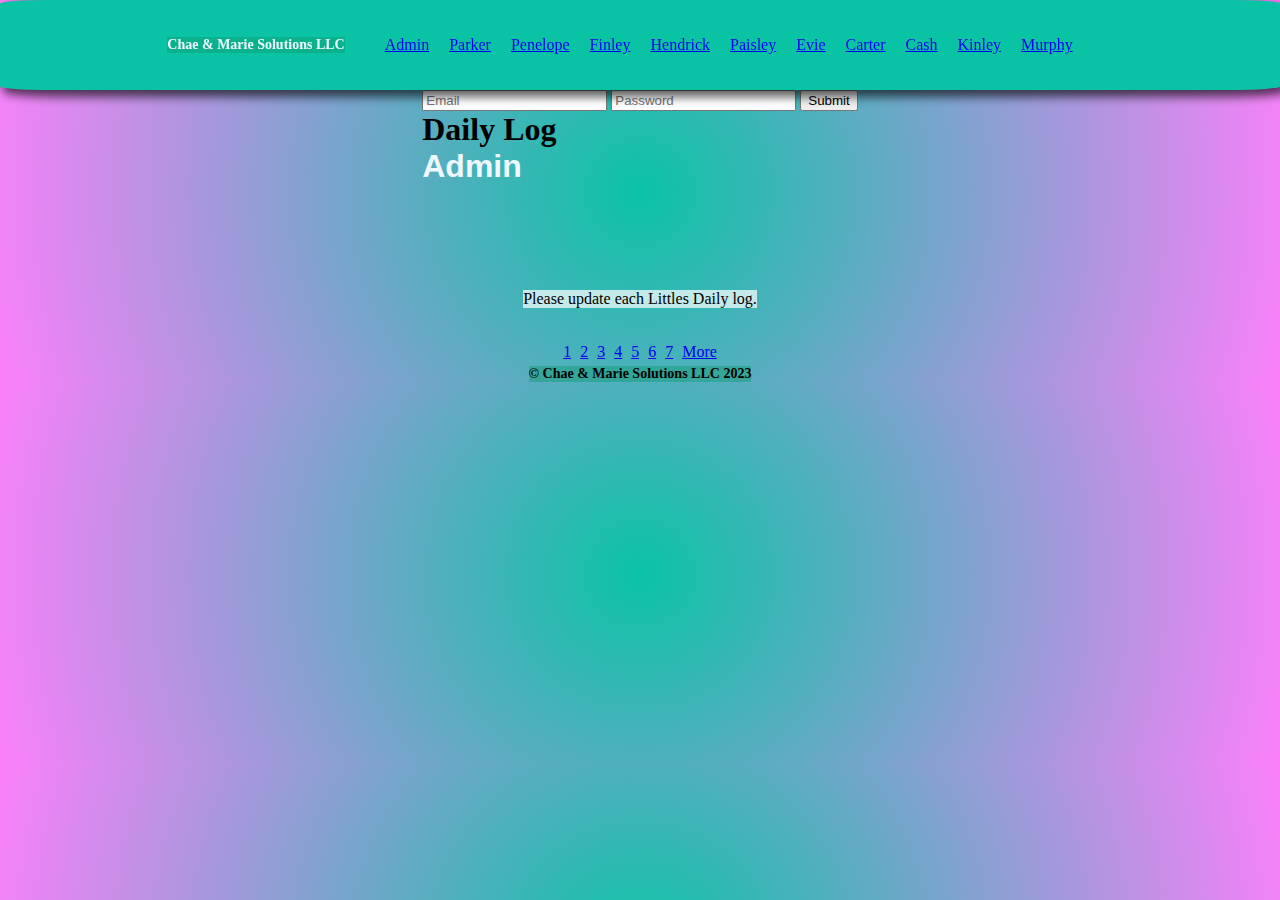
==== admin.html @ 65a4e715 "STARTER CODE FOR ADMIN" ====
<!DOCTYPE html>
<html lang="en">
<head>
    <meta charset="UTF-8">
    <meta http-equiv="X-UA-Compatible" content="IE=edge">
    <meta name="viewport" content="width=device-width, initial-scale=1.0">
    <title>Daily Logs</title>
    <link rel="stylesheet" href="admin.css">
    <script src="app.js"></script>
</head>
<body>
    <div class="container">
            <div class="navbar__menu">
                <h2>Chae & Marie Solutions LLC</h2>
                <ul>
                    <li><a href="admin.html">Admin</a></li>
                    <li><a href="indexpk.html">Parker</a></li>
                    <li><a href="indexPea.html">Penelope</a></li>
                    <li><a href="indexfin.html">Finley</a></li>
                    <li><a href="indexnibs.html">Hendrick</a></li>
                    <li><a href="indexTT.html">Paisley</a></li>
                    <li><a href="indexEVE.html">Evie</a></li>
                    <li><a href="indexCart.html">Carter</a></li>
                    <li><a href="indexCash.html">Cash</a></li>
                    <li><a href="indexPeach.html">Kinley</a></li>
                    <li><a href="indexmurph.html">Murphy</a></li>
                </ul>
            </div>
        </div>
    <header>
        <input type="email" name="" placeholder="Email">
                <input type="password" name="password" placeholder="Password">
                <input type="submit" value="Submit">
        <h1>Daily Log</h1>
        
        <div class="childname"><h4>Admin</h4></div>
    </header>
    <section>
        <p>
            Please update each Littles Daily log.
        </p>
        <!-- <div class="boxes">
            <div class="arrival"><h3>Drop Off</h3> <button id="time-button" onclick = "captureTime()">Drop Off Time</button> </div>
            <div class="departure"><h3>Pick Up Time</h3><button id="timeout-button" onclick = "captureTimeout()">Time out</button></div>
            <div class="milk"><h3>Milk</h3><p>Lorem <br> ipsum <br> dolor <br> sit.</p></div>
            <div class="provided_food"><h3>Provided Food</h3> <p>Lorem ipsum</p> <br> <p>dolor sit.</p></div>
            <div class="naptime"><h3>Naps</h3><p> Lorem, ipsum.</p></div>
            <div class="potty_log"><h3>Potty Log</h3><p>Lorem</p> <br> <p>ipsum</p><br> <p>dolor</p><br> <p>sit.</p></div>
        </div> -->
    </section>
    <!-- <div class="confirm">
       <p> Is the information accurate?</p>
       <input type="submit" value="Submit">
    </div> -->
    <archieve class="navbar">
        <a href="1">1</a>
        <a href="2">2</a>
        <a href="3">3</a>
        <a href="4">4</a>
        <a href="5">5</a>
        <a href="6">6</a>
        <a href="7">7</a>
        <a href="more">More</a>
    </archieve>

    <footer>
        <h2>&copy Chae & Marie Solutions LLC 2023</h2>
    </footer>
</body>
</html>
---- admin.css ----
@media screen and (max-width: 580px) {
    body{
        display: flex;
        flex-direction: column;
        justify-content: center;
        align-items: center;
        width: 100%;
        max-height: max-content;
        background: rgb(10,195,165);
        background: radial-gradient(circle, rgba(10,195,165,1) 0%, rgba(251,128,250,1) 0%, rgba(10,195,165,1) 100%);
        overflow-x: hidden;
    }
    .navbar__menu{
        flex-wrap: wrap;
        -webkit-box-shadow: 5px 5px 10px 2px rgba(0,0,0,0.63); 
        box-shadow: 5px 5px 10px 2px rgba(0,0,0,0.63);
        border-radius: 4%;
        display: flex;
        flex-direction: row;
    }
    header{
        margin: 190px 30px;
        align-items: center;
    }
    ul{
        display: flex;
        flex-direction: column;
        padding-right: 10px;
        margin-right: 10px;
        list-style-type: none;
    
    }
}

*{
    box-sizing: border-box;
    margin: 0;
}
@media screen and (min-width: 581px) {
    body{
        display: flex;
        flex-direction: column;
        justify-content: center;
        align-items: center;
        width: 100%;
        height: 100%;
        background: rgb(251,128,250);
        background: radial-gradient(circle, rgba(251,128,250,1) 0%, rgba(10,195,165,1) 0%, rgba(251,128,250,1) 100%);
        overflow-x: hidden;
    }
    .navbar__menu{
        flex-wrap: wrap;
        -webkit-box-shadow: 5px 5px 10px 2px rgba(0,0,0,0.63); 
        box-shadow: 5px 5px 10px 2px rgba(0,0,0,0.63);
        border-radius: 4%;
        display: flex;
        flex-direction: row;
    }
    ul{
        display: flex;
        flex-direction: column;
        padding-right: 10px;
        margin-right: 10px;
        list-style-type: none;
    
    }
    
}
header{
    margin: 90px 30px;
    align-items: center;
}
.container{
    /* width: 2200px; */
    
    margin: 0;
    display: flex;
    justify-content: flex-start;
    align-items: flex-start;
}
.navbar__menu{
    position: fixed;
    background-color: rgb(10, 195, 165);
    top: 0;
    left: 0;
    right: 0;
    transition: all .3s ease-in-out;
}
.navbar{
    padding: 5px;
    word-spacing: 5px;
}
.container .navbar__menu{
    display: flex;
    height: 90px;
    align-items: center;
    justify-content: center;
    background-color: rgb(10, 195, 165);
    text-decoration: none;
    font-style: none;
    color: aliceblue;
    padding: 0;
    transition: all 0.3s ease-in-out;
}
ul, li{
    display: flex;
    flex-direction: row;
    flex-wrap: wrap;
    padding-right: 10px;
    margin-right: 10px;
    list-style-type: none;
}
/* body{
    display: flex;
    flex-direction: column;
    justify-content: center;
    align-items: center;
    width: 80%;
    height: 100%;
    background: rgb(109,68,68);
    background: linear-gradient(90deg, rgba(109,68,68,1) 0%, rgba(19,199,188,0.7480742296918768) 35%, rgba(99,98,80,1) 100%);
    overflow-x: hidden;
} */
section{
    margin: 15px 30px;
    padding-bottom: 15px;

}
.boxes{
    margin: 15px 30px;
    /* -webkit-box-shadow: 5px 5px 10px 2px rgba(0,0,0,0.63); 
    box-shadow: 5px 5px 10px 2px rgba(0,0,0,0.63);
    border-radius: 4%; */
}

.arrival{
    background-image: url(./images/arrivals.jpg);
    background-size: cover;
    box-shadow: 12px;
    height: 12em;
    width: 12em;
    margin-bottom: 15px;
    -webkit-box-shadow: 5px 5px 10px 2px rgba(0,0,0,0.63); 
    box-shadow: 5px 5px 10px 2px rgba(0,0,0,0.63);
    border-radius: 4%;
}
.departure{
    background-image: url(./images/departures.jpg);
    background-size: cover;
    box-shadow: 12px;
    height: 12em;
    width: 12em;
    margin-bottom: 15px;
    -webkit-box-shadow: 5px 5px 10px 2px rgba(0,0,0,0.63); 
    box-shadow: 5px 5px 10px 2px rgba(0,0,0,0.63);
    border-radius: 4%;
    
}
.milk{
    background-image: url(./images/milk.jpg);
    background-size: cover;
    box-shadow: 12px;
    height: 12em;
    width: 12em;
    margin-bottom: 15px;
    -webkit-box-shadow: 5px 5px 10px 2px rgba(0,0,0,0.63); 
    box-shadow: 5px 5px 10px 2px rgba(0,0,0,0.63);
    border-radius: 4%;

}
.provided_food{
    background-image: url(./images/providedfood.jpg);
    background-size: cover;
    box-shadow: 12px;
    height: 12em;
    width: 12em;
    margin-bottom: 15px;
    -webkit-box-shadow: 5px 5px 10px 2px rgba(0,0,0,0.63); 
    box-shadow: 5px 5px 10px 2px rgba(0,0,0,0.63);
    border-radius: 4%;


}
.naptime{
    background-image: url(./images/sleeping.jpg);
    background-size: cover;
    box-shadow: 12px;
    height: 12em;
    width: 12em;
    margin-bottom: 15px;
    -webkit-box-shadow: 5px 5px 10px 2px rgba(0,0,0,0.63); 
    box-shadow: 5px 5px 10px 2px rgba(0,0,0,0.63);
    border-radius: 4%;
}
.potty_log{
    background-image: url(./images/potty.jpg);
    background-size: cover;
    background-position: 80%;
    box-shadow: 12px;
    height: 12em;
    width: 12em;
    margin-bottom: 15px;
    -webkit-box-shadow: 5px 5px 10px 2px rgba(0,0,0,0.63); 
    box-shadow: 5px 5px 10px 2px rgba(0,0,0,0.63);
    border-radius: 4%;
}
.Supplies{
    background-image: url(./images/potty.jpg);
    background-size: cover;
    background-position: 80%;
    box-shadow: 12px;
    height: 12em;
    width: 12em;
    margin-bottom: 15px;
    -webkit-box-shadow: 5px 5px 10px 2px rgba(0,0,0,0.63); 
    box-shadow: 5px 5px 10px 2px rgba(0,0,0,0.63);
    border-radius: 4%;
}
.footer, h2{
    background-color: rgba(10, 152, 100, 0.4);
    font-family: Georgia, 'Times New Roman', Times, serif;
    font-size: 14px;
    justify-content: center;
    align-items: center;
}
h3{
    font-family: Georgia, 'Times New Roman', Times, serif;
    color: black;
    /* background-color: rgba(255, 255, 255, .7); */
    
}
h4{
    font-family: 'Lucida Sans', 'Lucida Sans Regular', 'Lucida Grande', 'Lucida Sans Unicode', Geneva, Verdana, sans-serif;
    justify-content: center;
    align-items: center;
    color: aliceblue;
    font-size: 32px;
}
p{
background-color: rgba(255, 255, 255, .7)
}
span{
    
}
button{
    display: flex;
    color: black;
    background-color: rgba(255, 255, 255, 0.63);
    border-radius: 10px;
    height: 165px;
    width: 75px;
    margin-bottom: 15px;
    margin-left: 15px;
}
button:hover{
    background-color: rgba(255, 255, 255, .8);
}
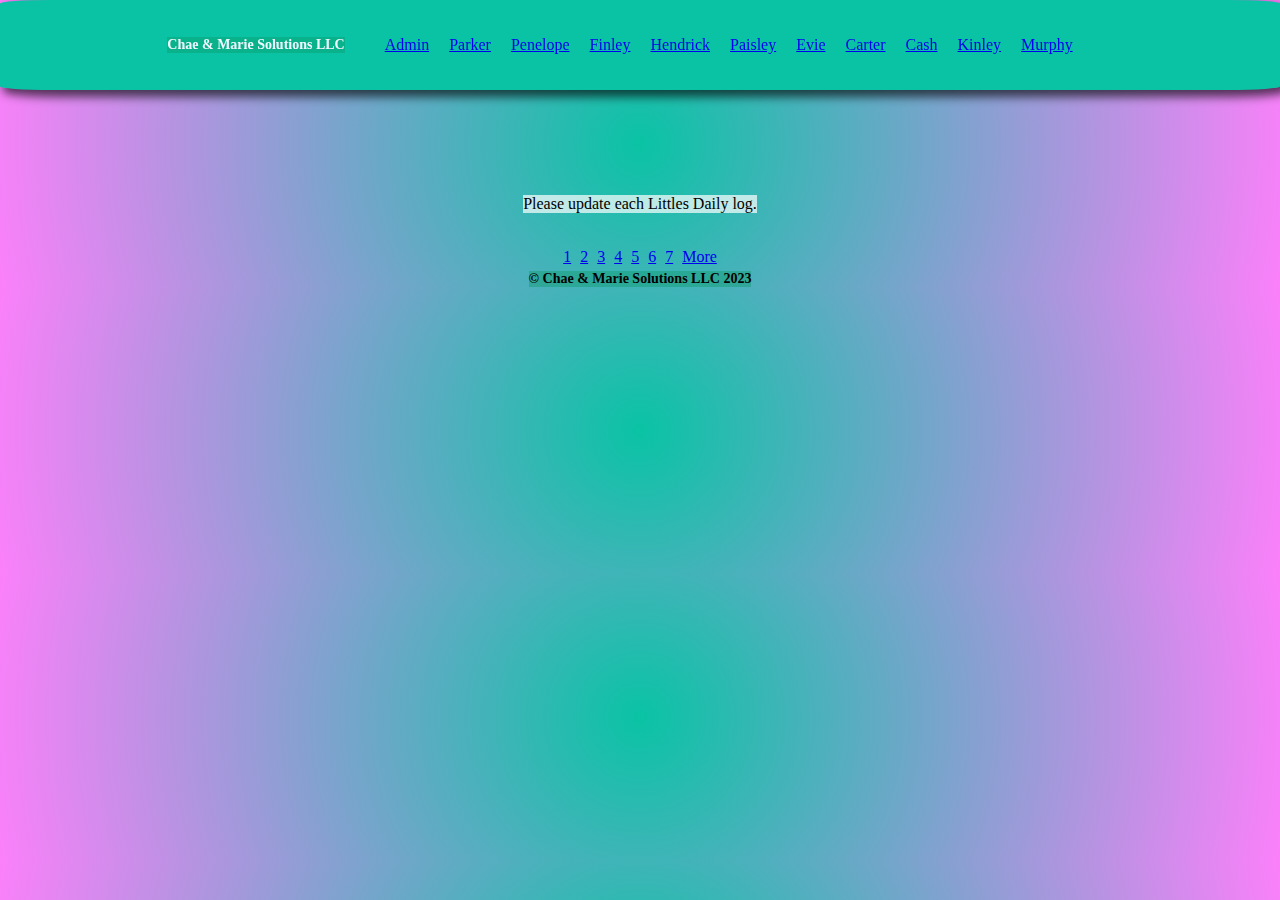
==== commit 47663f50: "changes made" ====
--- a/admin.html
+++ b/admin.html
@@ -28,12 +28,12 @@
             </div>
         </div>
     <header>
-        <input type="email" name="" placeholder="Email">
+        <!-- <input type="email" name="" placeholder="Email">
                 <input type="password" name="password" placeholder="Password">
                 <input type="submit" value="Submit">
         <h1>Daily Log</h1>
         
-        <div class="childname"><h4>Admin</h4></div>
+        <div class="childname"><h4>Admin</h4></div> -->
     </header>
     <section>
         <p>
--- a/admin.css
+++ b/admin.css
@@ -1,3 +1,39 @@
+@media screen and (min-width: 265px) {
+    body{
+        display: flex;
+        flex-direction: column;
+        justify-content: center;
+        align-items: center;
+        width: 100%;
+        max-height: max-content;
+        background: rgb(10,195,165);
+        background: radial-gradient(circle, rgba(10,195,165,1) 0%, rgba(251,128,250,1) 0%, rgba(10,195,165,1) 100%);
+        overflow-x: hidden;
+    }
+    .container .navbar__menu{
+        padding-bottom: 200px;
+    }
+    .navbar__menu{
+        flex-wrap: wrap;
+        -webkit-box-shadow: 5px 5px 10px 2px rgba(0,0,0,0.63); 
+        box-shadow: 5px 5px 10px 2px rgba(0,0,0,0.63);
+        border-radius: 4%;
+        display: flex;
+        flex-direction: row;
+        padding-bottom: 200px;
+    }
+    header{
+        margin: 190px 30px;
+        align-items: center;
+    }
+    ul{
+        display: flex;
+        flex-direction: column;
+        padding-right: 10px;
+        margin-right: 10px;
+        list-style-type: none;
+    }
+}
 @media screen and (max-width: 580px) {
     body{
         display: flex;
@@ -226,6 +262,7 @@
 h3{
     font-family: Georgia, 'Times New Roman', Times, serif;
     color: black;
+    text-align: center;
     /* background-color: rgba(255, 255, 255, .7); */
     
 }
@@ -247,8 +284,9 @@
     color: black;
     background-color: rgba(255, 255, 255, 0.63);
     border-radius: 10px;
-    height: 165px;
-    width: 75px;
+    height: min-content;
+    width:max-content;
+    justify-content: center;
     margin-bottom: 15px;
     margin-left: 15px;
 }
